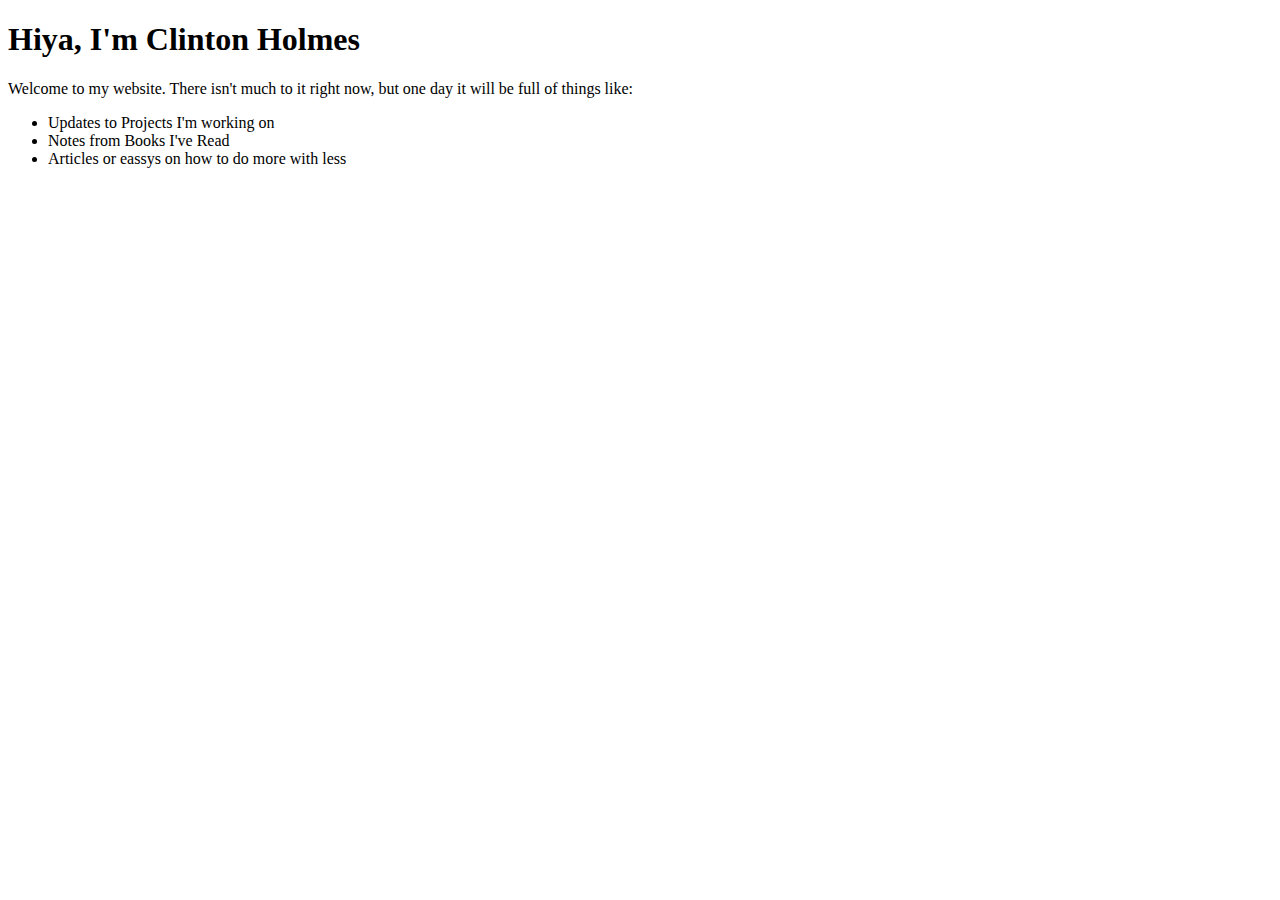
==== new-homePage.html @ 002c4e73 "Update and rename new-homePage to new-homePage.html" ====
<!-- This is pretty sloppy code. . . It's amazing how much a few can improve things -->
<!DOCTYPE html>
<html>
<head>
  <title>Clinton's WebPage</title>
  <style>

  h1 {
    font-family: #; 
    font-size: #;
    font-color: #;
  }

  p {
    font-family: #; 
    font-size: #;
    font-color: #;
  }

  .homepage-photo {
    border-radius: #;
    border-color: #;
    border-width: #px;
    border-style: solid;
    border-radius: #%;
    width: #%; 
    }
    
  </style>
 </head>
 <body>

<!--------------------------- Home Page Content  ------------------------------>

<h1>Hiya, I'm Clinton Holmes</h1> 

<p>Welcome to my website. There isn't much to it right now, but one day it will be full of things like:</p>
<ul>
  <li>Updates to Projects I'm working on</li>
  <li>Notes from Books I've Read</li>
  <li>Articles or eassys on how to do more with less</li> 
</ul>

</body>
</html>
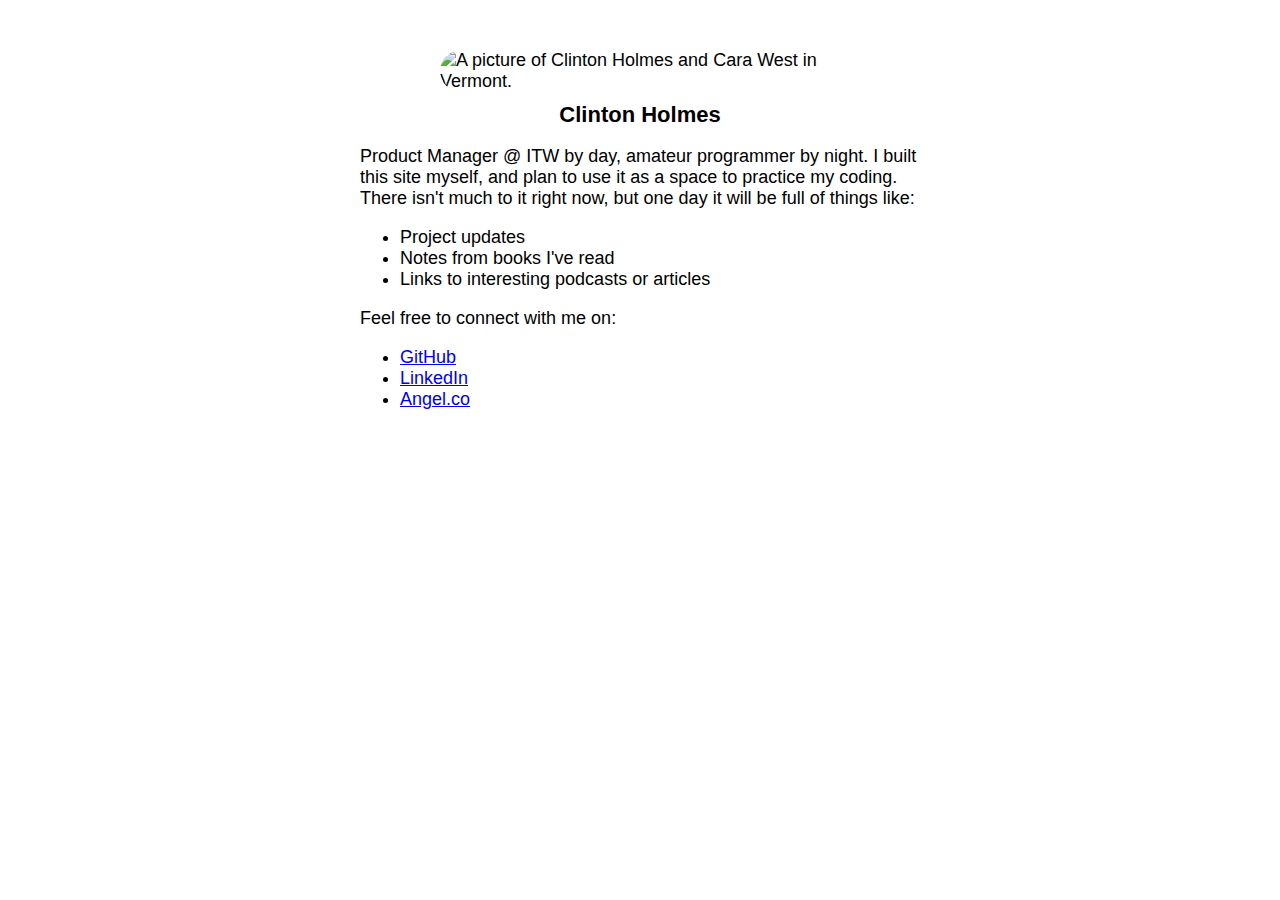
==== commit 11cbb4bd: "Updated Website Content and added a stylesheet." ====
--- a/new-homePage.html
+++ b/new-homePage.html
@@ -2,44 +2,44 @@
 <!DOCTYPE html>
 <html>
 <head>
-  <title>Clinton's WebPage</title>
-  <style>
-
-  h1 {
-    font-family: #; 
-    font-size: #;
-    font-color: #;
-  }
-
-  p {
-    font-family: #; 
-    font-size: #;
-    font-color: #;
-  }
-
-  .homepage-photo {
-    border-radius: #;
-    border-color: #;
-    border-width: #px;
-    border-style: solid;
-    border-radius: #%;
-    width: #%; 
-    }
-    
-  </style>
+  <title>Clinton Holmes</title>
+  <link href="./styles.css" type="text/css" rel="stylesheet" />
+  <meta name="title" content="Clinton Holmes" />
+  <meta name="author" content="Clinton Holmes"  />
+  <meta name="description" content="Product manager @ ITW. Former management consultant. Learning how to code." />
  </head>
  <body>
 
-<!--------------------------- Home Page Content  ------------------------------>
+<!-- HOME PAGE CONTENT  -->
 
-<h1>Hiya, I'm Clinton Holmes</h1> 
+<!-- Header -->
+<div class="header">
+  <img src="http://www.clintonholmes.com/resources/ClintonAndCaraVermont.jpg" alt="A picture of Clinton Holmes and Cara West in Vermont." />
+  <h1>Clinton Holmes</h1>
+</div>
 
-<p>Welcome to my website. There isn't much to it right now, but one day it will be full of things like:</p>
-<ul>
-  <li>Updates to Projects I'm working on</li>
-  <li>Notes from Books I've Read</li>
-  <li>Articles or eassys on how to do more with less</li> 
-</ul>
+<!-- Main Content -->
+<div class="main-container">
+  <p>Product Manager @ ITW by day, amateur programmer by night. I built this site myself, and plan to use it as a space to practice my coding. There isn't much to it right now, but one day it will be full of things like:
+    <ul>
+      <li>Project updates</li>
+      <li>Notes from books I've read</li>
+      <li>Links to interesting podcasts or articles</li>
+    </ul>
+  </p>
+</div>
+
+<!-- Social -->
+<div class="social">
+  <p>Feel free to connect with me on:
+    <ul>
+      <li><a href="https://github.com/ClintonHolmes">GitHub</a></li>
+      <li><a href="https://www.linkedin.com/in/clinton-holmes-0130651a/">LinkedIn</a></li>
+      <li><a href="https://angel.co/clinton-holmes">Angel.co</a></li>
+    </ul>
+  </p>
+  </p>
+</div>
 
 </body>
 </html>
--- a/styles.css
+++ b/styles.css
@@ -0,0 +1,41 @@
+* {
+  box-sizing: border-box;
+}
+
+body {
+  font-family: 'Roboto', sans-serif;
+  font-size: 18px;
+  color: black;
+  min-width: 300px;
+  min-height: 300px;
+  max-width: 600px;
+  width: 100%;
+  margin: 0 auto;
+  overflow: scroll;
+}
+
+.header {
+  margin-top: 50px;
+}
+
+.header img {
+  display: block;
+  width: 400px;
+  margin: 0px auto;
+  border-radius: 50px;
+}
+
+.header h1 {
+  font-size: 22px;
+  text-align: center;
+  margin: 10px auto;
+}
+
+.main-container {
+  margin: 10px auto;
+  padding: 0px 20px;
+}
+
+.social {
+  padding: 0px 20px;
+}
